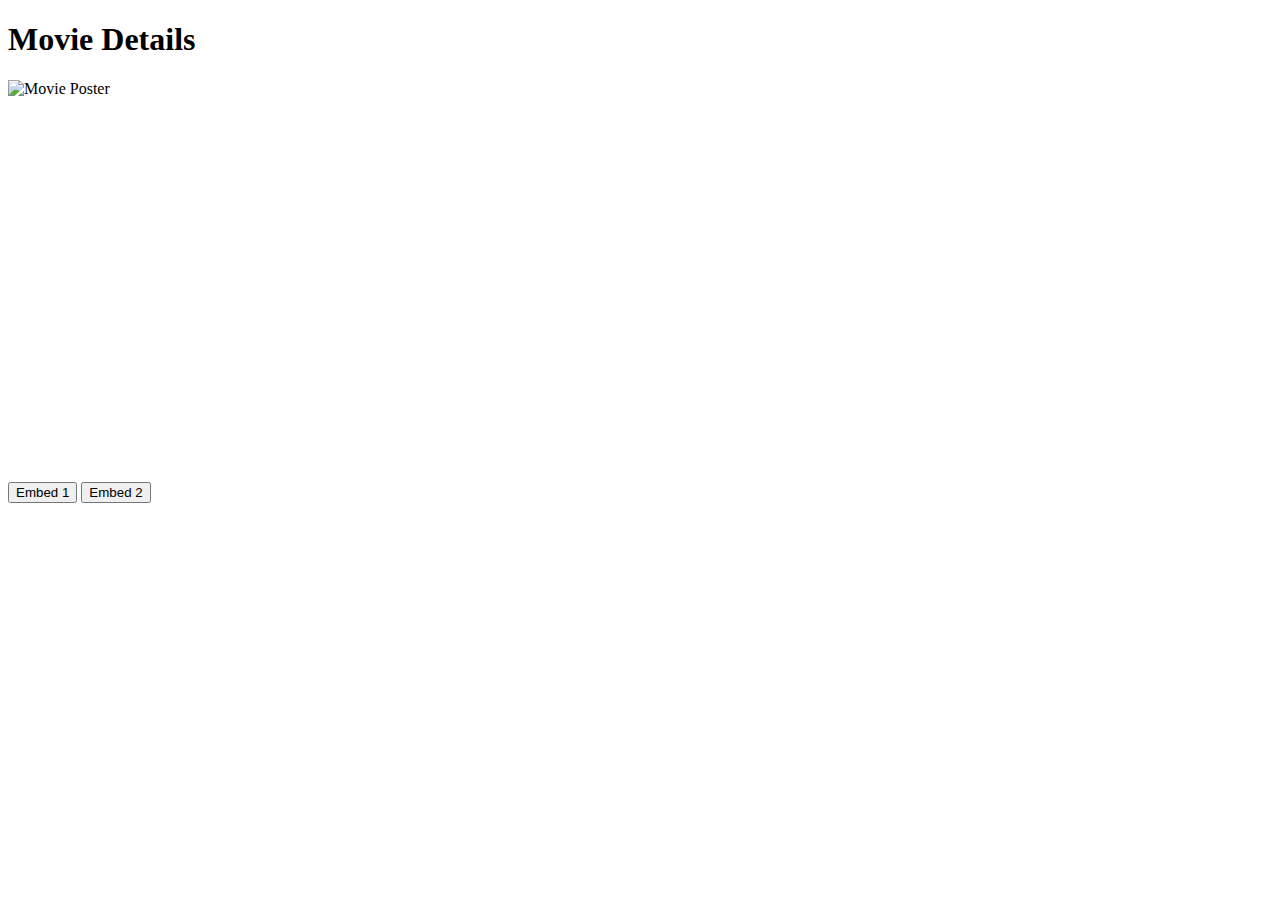
==== movie_details.html @ 88463e3c "first commit" ====
<!DOCTYPE html>
<html lang="en">
<head>
    <meta charset="UTF-8">
    <meta name="viewport" content="width=device-width, initial-scale=1.0">
    <title>Movie Details</title>
    <script src="md.js" type="text/javascript"></script>
</head>
<body>

    
    
    <h1>Movie Details</h1>
    <div id="movieDetails" class="container">
        <!-- Movie details will be populated here -->
        <img id="poster" src="" alt="Movie Poster">
        <h2 id="title"></h2>
        <p id="description"></p>
        <div id="videoPlayer">
            <iframe id="movieIframe" src="" width="640" height="360" frameborder="0" allowfullscreen></iframe>
        </div>

        <div id="buttons">
            <button onclick="switchEmbed('https://embed.smashystream.com/playere.php?tmdb=${getParameterByName(`id`)}')">Embed 1</button>

            <button onclick="switchEmbed(`https://multiembed.mov/directstream.php?video_id=' + getParameterByName('id') + '&tmdb=1'`)">Embed 2</button>

            <!-- Add more buttons for additional embeds -->
        </div>
    </div>

    
    
</body>
</html>
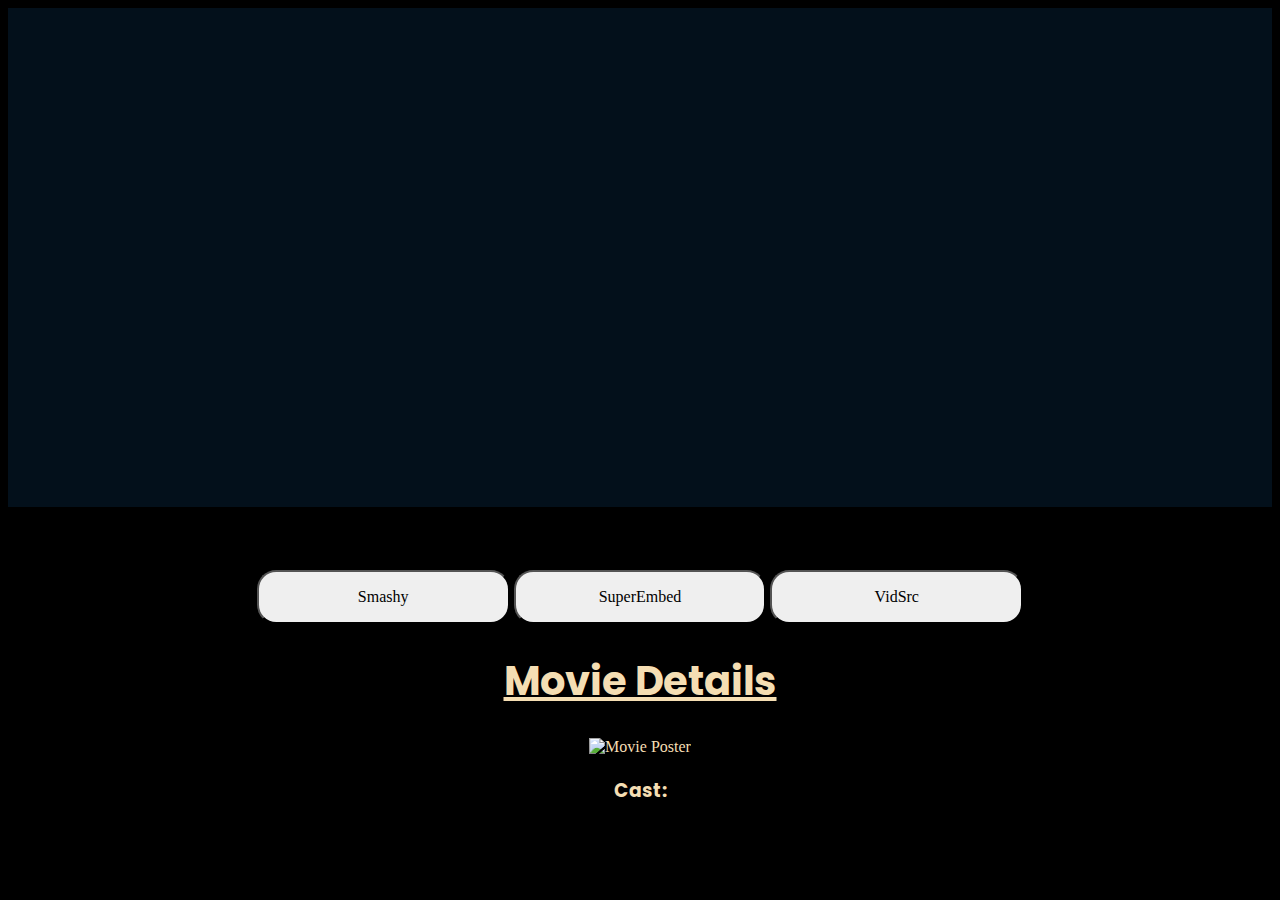
==== commit c12ab9a8: "added some stuff" ====
--- a/movie_details.html
+++ b/movie_details.html
@@ -4,30 +4,56 @@
     <meta charset="UTF-8">
     <meta name="viewport" content="width=device-width, initial-scale=1.0">
     <title>Movie Details</title>
+    <link rel="preconnect" href="https://fonts.googleapis.com">
+    <link rel="preconnect" href="https://fonts.gstatic.com" crossorigin>
+    <link href="https://fonts.googleapis.com/css2?family=Poppins:ital,wght@0,100;0,200;0,300;0,400;0,500;0,600;0,700;0,800;0,900;1,100;1,200;1,300;1,400;1,500;1,600;1,700;1,800;1,900&family=Press+Start+2P&family=Space+Mono:ital,wght@0,400;0,700;1,400;1,700&display=swap" rel="stylesheet">
+    <link href="https://fonts.googleapis.com/css2?family=Poppins:ital,wght@0,100;0,200;0,300;0,400;0,500;0,600;0,700;0,800;0,900;1,100;1,200;1,300;1,400;1,500;1,600;1,700;1,800;1,900&display=swap" rel="stylesheet">
+
+    <link href="mdstyle.css" rel="stylesheet">  
     <script src="md.js" type="text/javascript"></script>
 </head>
 <body>
 
+    <center>
+    <div id="videoPlayer" style="background-color: rgb(3, 16, 27);color: black; ">
+        <iframe id="movieIframe" src="" width="80%" height="500" style="margin-bottom: -5px;" frameborder="0" allowfullscreen></iframe>
+    </div>
+
+    <div id="buttons">
+        <button onclick="switchEmbed1('https://embed.smashystream.com/playere.php?tmdb=')">Smashy</button>
+
+        <button onclick="switchEmbed('https://multiembed.mov/directstream.php?video_id=' + getParameterByName('id') + '&tmdb=1')">SuperEmbed</button>
+
+        <button onclick="switchEmbed('https://vidsrc.xyz/embed/' + getParameterByName('id'))">VidSrc</button>
+        <!-- Add more buttons for additional embeds -->
+    </div>
+
+</center>
+
     
-    
-    <h1>Movie Details</h1>
+    <center>
+    <h1 >Movie Details</h1>
     <div id="movieDetails" class="container">
         <!-- Movie details will be populated here -->
         <img id="poster" src="" alt="Movie Poster">
         <h2 id="title"></h2>
+
+        <div id="desc">
         <p id="description"></p>
-        <div id="videoPlayer">
-            <iframe id="movieIframe" src="" width="640" height="360" frameborder="0" allowfullscreen></iframe>
-        </div>
+    </div>
 
-        <div id="buttons">
-            <button onclick="switchEmbed('https://embed.smashystream.com/playere.php?tmdb=${getParameterByName(`id`)}')">Embed 1</button>
+    <div id="cast">
+        <h3>Cast:</h3>
+        <div id="castList"></div>
+    </div>
 
-            <button onclick="switchEmbed(`https://multiembed.mov/directstream.php?video_id=' + getParameterByName('id') + '&tmdb=1'`)">Embed 2</button>
+</div>
+        
+  
 
-            <!-- Add more buttons for additional embeds -->
-        </div>
-    </div>
+
+
+</center>
 
     
     
--- a/mdstyle.css
+++ b/mdstyle.css
@@ -0,0 +1,55 @@
+body 
+{
+    background-color: black;
+    color: wheat;
+}
+
+#buttons
+{
+    margin-top: 5%;
+}
+
+button 
+{
+    border-radius: 1.2rem;
+    width: 20%;
+    padding: 1rem;
+    font-family: fantasy;
+    font-size: medium;
+
+}
+
+h1 
+{
+    font-family: Poppins;
+    font-size: 40px;
+    text-decoration: underline;
+}
+
+
+h2 {
+    font-family: Poppins;
+}
+
+h3 
+{
+    font-family: Poppins;
+}
+
+p {
+    font-family: Poppins;
+}
+
+#desc
+{
+    padding-left: 20%;
+    padding-right: 20%;
+}
+
+#castList{
+    display: flex;
+    flex-direction: row;
+    padding: 2%;
+    width: fit-content;
+    overflow: hidden;
+}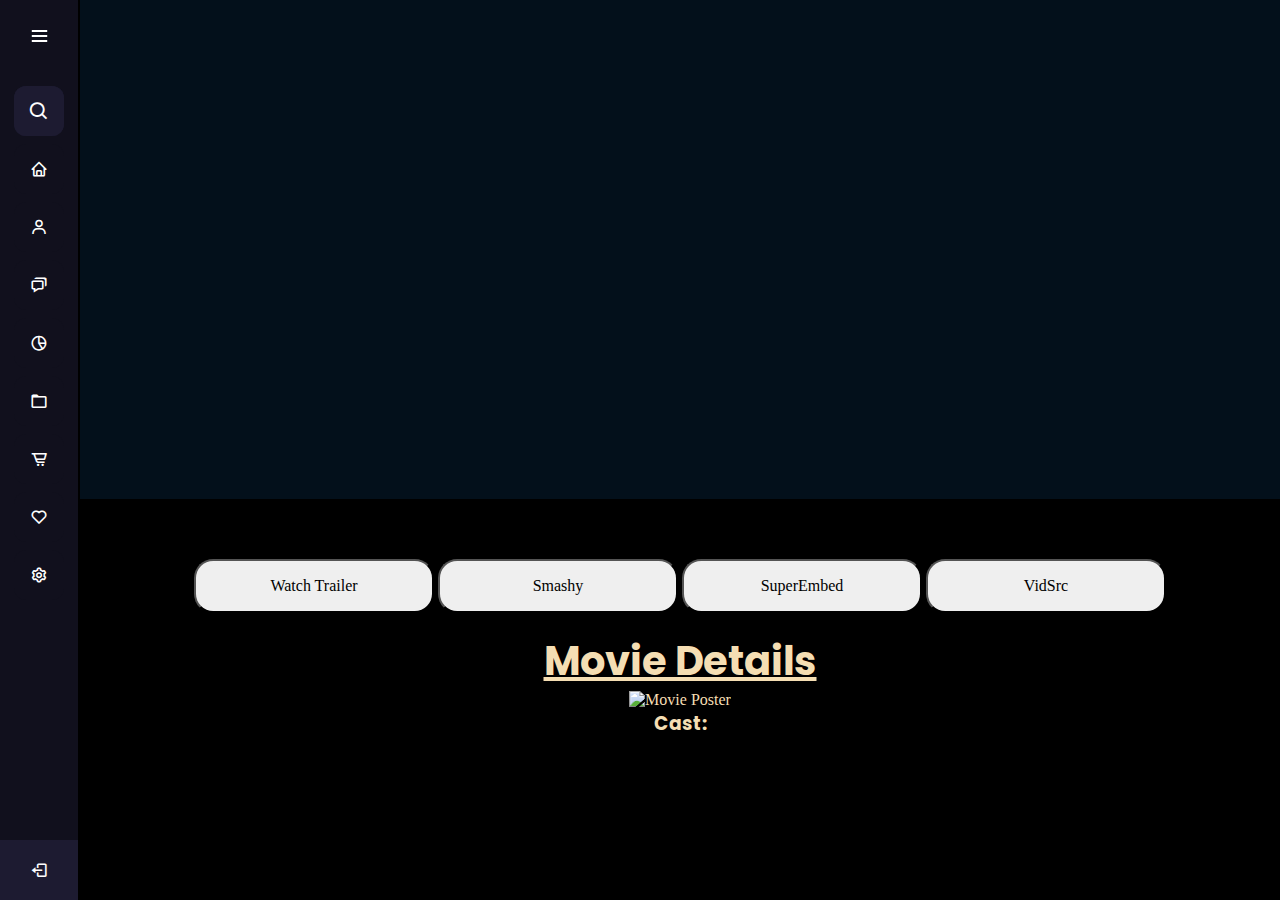
==== commit 1a2235c6: "fixed hero section" ====
--- a/movie_details.html
+++ b/movie_details.html
@@ -8,29 +8,126 @@
     <link rel="preconnect" href="https://fonts.gstatic.com" crossorigin>
     <link href="https://fonts.googleapis.com/css2?family=Poppins:ital,wght@0,100;0,200;0,300;0,400;0,500;0,600;0,700;0,800;0,900;1,100;1,200;1,300;1,400;1,500;1,600;1,700;1,800;1,900&family=Press+Start+2P&family=Space+Mono:ital,wght@0,400;0,700;1,400;1,700&display=swap" rel="stylesheet">
     <link href="https://fonts.googleapis.com/css2?family=Poppins:ital,wght@0,100;0,200;0,300;0,400;0,500;0,600;0,700;0,800;0,900;1,100;1,200;1,300;1,400;1,500;1,600;1,700;1,800;1,900&display=swap" rel="stylesheet">
+    <link href='https://unpkg.com/boxicons@2.0.7/css/boxicons.min.css' rel='stylesheet'>
 
     <link href="mdstyle.css" rel="stylesheet">  
-    <script src="md.js" type="text/javascript"></script>
+    
+    <style>
+
+
+    </style>
 </head>
+
+
+
 <body>
 
+    
+  <div  class="sidebar">
+    <div class="logo-details">
+      <i class='bx bxl-c-plus-plus icon'></i>
+        <div class="logo_name">BingeFlix</div>
+        <i class='bx bx-menu' id="btn" ></i>
+    </div>
+    <ul class="nav-list">
+      <li>
+          <i class='bx bx-search' ></i>
+         <input type="text" placeholder="Search...">
+         <span class="tooltip">Search</span>
+      </li>
+      <li>
+        <a href="index.html">
+          <i class='bx bx-home'></i>
+          <span class="links_name">Home</span>
+        </a>
+         <span class="tooltip">Home</span>
+      </li>
+      <li>
+       <a href="#">
+         <i class='bx bx-user' ></i>
+         <span class="links_name">User</span>
+       </a>
+       <span class="tooltip">User</span>
+     </li>
+     <li>
+       <a href="#">
+         <i class='bx bx-chat' ></i>
+         <span class="links_name">Messages</span>
+       </a>
+       <span class="tooltip">Messages</span>
+     </li>
+     <li>
+       <a href="#">
+         <i class='bx bx-pie-chart-alt-2' ></i>
+         <span class="links_name">Analytics</span>
+       </a>
+       <span class="tooltip">Analytics</span>
+     </li>
+     <li>
+       <a href="#">
+         <i class='bx bx-folder' ></i>
+         <span class="links_name">File Manager</span>
+       </a>
+       <span class="tooltip">Files</span>
+     </li>
+     <li>
+       <a href="#">
+         <i class='bx bx-cart-alt' ></i>
+         <span class="links_name">Order</span>
+       </a>
+       <span class="tooltip">Order</span>
+     </li>
+     <li>
+       <a href="#">
+         <i class='bx bx-heart' ></i>
+         <span class="links_name">Saved</span>
+       </a>
+       <span class="tooltip">Saved</span>
+     </li>
+     <li>
+       <a href="#">
+         <i class='bx bx-cog' ></i>
+         <span class="links_name">Setting</span>
+       </a>
+       <span class="tooltip">Setting</span>
+     </li>
+     <li class="profile">
+         <div class="profile-details">
+           <img src="assets/virat.png" alt="profileImg">
+           <div class="name_job">
+             <div class="name">Abhilash </div>
+             <div class="job">Web designer</div>
+           </div>
+         </div>
+         <i class='bx bx-log-out' id="log_out" ></i>
+     </li>
+    </ul>
+  </div>
+
+<main>
     <center>
     <div id="videoPlayer" style="background-color: rgb(3, 16, 27);color: black; ">
         <iframe id="movieIframe" src="" width="80%" height="500" style="margin-bottom: -5px;" frameborder="0" allowfullscreen></iframe>
     </div>
 
     <div id="buttons">
+        <button id="Trailerbtn">Watch Trailer</button>
+
         <button onclick="switchEmbed1('https://embed.smashystream.com/playere.php?tmdb=')">Smashy</button>
 
         <button onclick="switchEmbed('https://multiembed.mov/directstream.php?video_id=' + getParameterByName('id') + '&tmdb=1')">SuperEmbed</button>
 
         <button onclick="switchEmbed('https://vidsrc.xyz/embed/' + getParameterByName('id'))">VidSrc</button>
+        
+        
         <!-- Add more buttons for additional embeds -->
-    </div>
-
+    
 </center>
 
-    
+&nbsp;
+
+   
+
     <center>
     <h1 >Movie Details</h1>
     <div id="movieDetails" class="container">
@@ -48,14 +145,13 @@
     </div>
 
 </div>
-        
-  
+</center>
+</main>
 
 
 
-</center>
+    
+<script src="md.js" type="text/javascript"></script>
 
-    
-    
 </body>
 </html>
--- a/mdstyle.css
+++ b/mdstyle.css
@@ -1,7 +1,24 @@
+
+* {
+    margin: 0;
+    padding: 0;
+    box-sizing: border-box;
+    cursor: url('assets/cursor.png'), auto;
+    
+  }
+
 body 
 {
     background-color: black;
     color: wheat;
+    
+}
+
+main 
+{
+    position: relative;
+    z-index: -99;
+    margin-left: 80px;
 }
 
 #buttons
@@ -52,4 +69,252 @@
     padding: 2%;
     width: fit-content;
     overflow: hidden;
+}
+
+        /* CSS for sidebar div*/
+
+.sidebar{
+  position: fixed;
+  left: 0;
+  top: 0;
+  height: 100%;
+  width: 78px;
+  background: #11101D;
+  padding: 6px 14px;
+  z-index: 999;
+  transition: all 0.5s ease;
+ 
+}
+.sidebar.open{
+  width: 250px;
+}
+.sidebar .logo-details{
+  height: 60px;
+  display: flex;
+  align-items: center;
+  position: relative;
+}
+.sidebar .logo-details .icon{
+  opacity: 0;
+  transition: all 0.5s ease;
+}
+.sidebar .logo-details .logo_name{
+  color: #fff;
+  font-size: 20px;
+  font-weight: 600;
+  opacity: 0;
+  transition: all 0.5s ease;
+}
+.sidebar.open .logo-details .icon,
+.sidebar.open .logo-details .logo_name{
+  opacity: 1;
+}
+.sidebar .logo-details #btn{
+  position: absolute;
+  top: 50%;
+  right: 0;
+  transform: translateY(-50%);
+  font-size: 22px;
+  transition: all 0.4s ease;
+  font-size: 23px;
+  text-align: center;
+  cursor: pointer;
+  transition: all 0.5s ease;
+}
+.sidebar.open .logo-details #btn{
+  text-align: right;
+}
+.sidebar i{
+  color: #fff;
+  height: 60px;
+  min-width: 50px;
+  font-size: 28px;
+  text-align: center;
+  line-height: 60px;
+}
+.sidebar .nav-list{
+  margin-top: 20px;
+  height: 100%;
+}
+.sidebar li{
+  position: relative;
+  margin: 8px 0;
+  list-style: none;
+}
+.sidebar li .tooltip{
+  position: absolute;
+  top: -20px;
+  left: calc(100% + 15px);
+  z-index: 3;
+  background: #fff;
+  box-shadow: 0 5px 10px rgba(0, 0, 0, 0.3);
+  padding: 6px 12px;
+  border-radius: 4px;
+  font-size: 15px;
+  font-weight: 400;
+  opacity: 0;
+  white-space: nowrap;
+  pointer-events: none;
+  transition: 0s;
+}
+.sidebar li:hover .tooltip{
+  opacity: 1;
+  pointer-events: auto;
+  transition: all 0.4s ease;
+  top: 50%;
+  transform: translateY(-50%);
+}
+.sidebar.open li .tooltip{
+  display: none;
+}
+.sidebar input{
+  font-size: 15px;
+  color: #FFF;
+  font-weight: 400;
+  outline: none;
+  height: 50px;
+  width: 100%;
+  width: 50px;
+  border: none;
+  border-radius: 12px;
+  transition: all 0.5s ease;
+  background: #1d1b31;
+}
+.sidebar.open input{
+  padding: 0 20px 0 50px;
+  width: 100%;
+}
+.sidebar .bx-search{
+  position: absolute;
+  top: 50%;
+  left: 0;
+  transform: translateY(-50%);
+  font-size: 22px;
+  background: #1d1b31;
+  color: #FFF;
+}
+.sidebar.open .bx-search:hover{
+  background: #1d1b31;
+  color: #FFF;
+}
+.sidebar .bx-search:hover{
+  background: #FFF;
+  color: #11101d;
+}
+.sidebar li a{
+  display: flex;
+  height: 100%;
+  width: 100%;
+  border-radius: 12px;
+  align-items: center;
+  text-decoration: none;
+  transition: all 0.4s ease;
+  background: #11101D;
+}
+.sidebar li a:hover{
+  background: #FFF;
+}
+.sidebar li a .links_name{
+  color: #fff;
+  font-size: 15px;
+  font-weight: 400;
+  white-space: nowrap;
+  opacity: 0;
+  pointer-events: none;
+  transition: 0.4s;
+}
+.sidebar.open li a .links_name{
+  opacity: 1;
+  pointer-events: auto;
+}
+.sidebar li a:hover .links_name,
+.sidebar li a:hover i{
+  transition: all 0.5s ease;
+  color: #11101D;
+}
+.sidebar li i{
+  height: 50px;
+  line-height: 50px;
+  font-size: 18px;
+  border-radius: 12px;
+}
+.sidebar li.profile{
+  position: fixed;
+  height: 60px;
+  width: 78px;
+  left: 0;
+  bottom: -8px;
+  padding: 10px 14px;
+  background: #1d1b31;
+  transition: all 0.5s ease;
+  overflow: hidden;
+}
+.sidebar.open li.profile{
+  width: 250px;
+}
+.sidebar li .profile-details{
+  display: flex;
+  align-items: center;
+  flex-wrap: nowrap;
+}
+.sidebar li img{
+  height: 45px;
+  width: 45px;
+  object-fit: cover;
+  border-radius: 6px;
+  margin-right: 10px;
+}
+.sidebar li.profile .name,
+.sidebar li.profile .job{
+  font-size: 15px;
+  font-weight: 400;
+  color: #fff;
+  white-space: nowrap;
+}
+.sidebar li.profile .job{
+  font-size: 12px;
+}
+.sidebar .profile #log_out{
+  position: absolute;
+  top: 50%;
+  right: 0;
+  transform: translateY(-50%);
+  background: #1d1b31;
+  width: 100%;
+  height: 60px;
+  line-height: 60px;
+  border-radius: 0px;
+  transition: all 0.5s ease;
+}
+.sidebar.open .profile #log_out{
+  width: 50px;
+  background: none;
+}
+.home-section{
+  position: relative;
+  background: #E4E9F7;
+  min-height: 100vh;
+  top: 0;
+  left: 78px;
+  width: calc(100% - 78px);
+  transition: all 0.5s ease;
+  
+}
+.sidebar.open ~ .home-section{
+  left: 250px;
+  width: calc(100% - 250px);
+}
+
+
+.home-section .text{
+  display: inline-block;
+  color: #11101d;
+  font-size: 25px;
+  font-weight: 500;
+  margin: 18px
+}
+@media (max-width: 420px) {
+  .sidebar li .tooltip{
+    display: none;
+  }
 }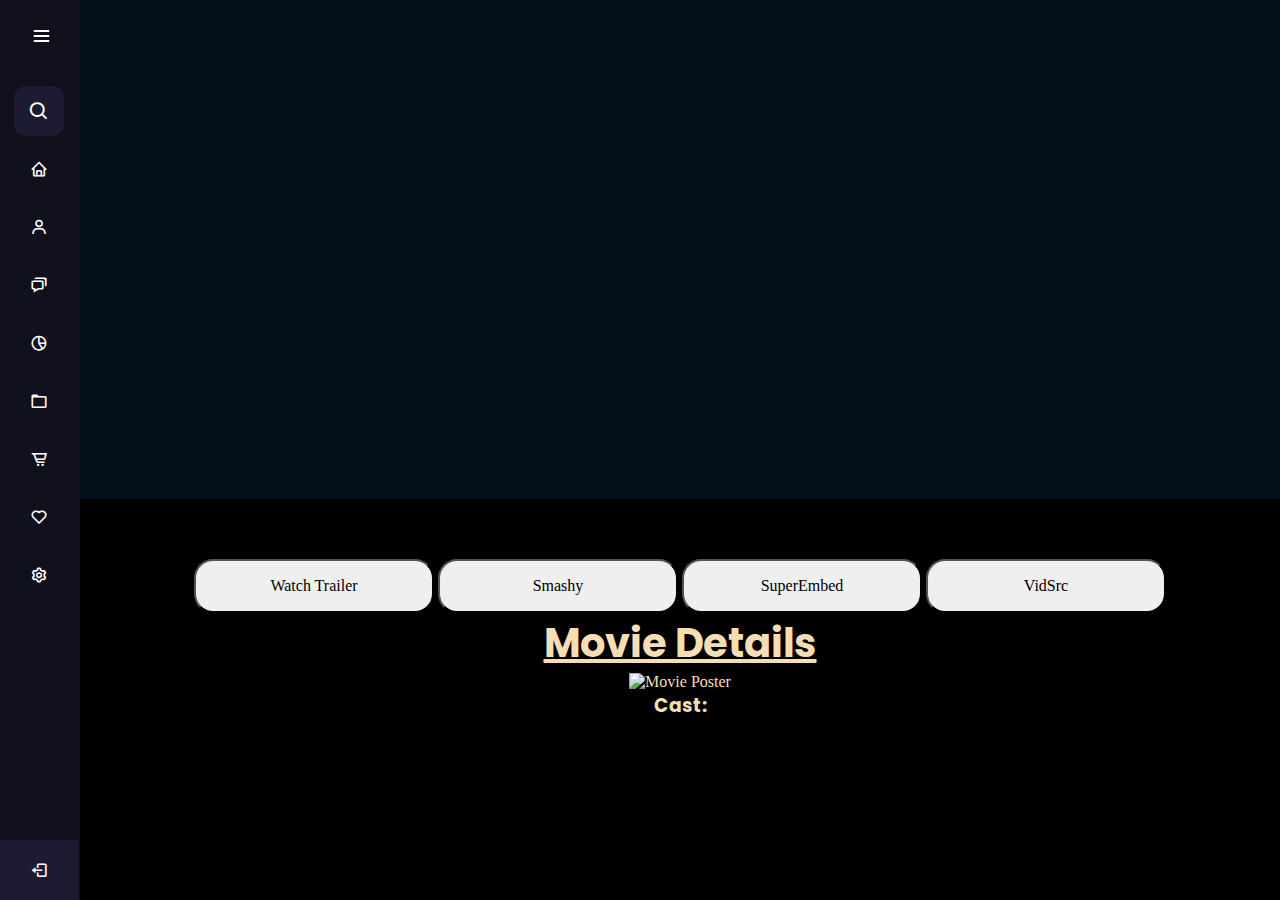
==== commit 70de9892: "Made quality changes" ====
--- a/movie_details.html
+++ b/movie_details.html
@@ -22,7 +22,6 @@
 
 <body>
 
-    
   <div  class="sidebar">
     <div class="logo-details">
       <i class='bx bxl-c-plus-plus icon'></i>
@@ -104,11 +103,13 @@
     </ul>
   </div>
 
-<main>
-    <center>
-    <div id="videoPlayer" style="background-color: rgb(3, 16, 27);color: black; ">
+  <main>
+    <center >
+    <div id="videoPlayer" style="background-color: rgb(3, 16, 27);color: black;  ">
+      <center>
         <iframe id="movieIframe" src="" width="80%" height="500" style="margin-bottom: -5px;" frameborder="0" allowfullscreen></iframe>
-    </div>
+      </center>
+      </div>
 
     <div id="buttons">
         <button id="Trailerbtn">Watch Trailer</button>
@@ -122,33 +123,30 @@
         
         <!-- Add more buttons for additional embeds -->
     
-</center>
 
-&nbsp;
-
-   
-
-    <center>
-    <h1 >Movie Details</h1>
     <div id="movieDetails" class="container">
         <!-- Movie details will be populated here -->
-        <img id="poster" src="" alt="Movie Poster">
+        <h1 >Movie Details</h1>
+        <img id="poster" src="" alt="Movie Poster" style="width: 60vw;">
+      
         <h2 id="title"></h2>
 
         <div id="desc">
         <p id="description"></p>
     </div>
 
-    <div id="cast">
+    
         <h3>Cast:</h3>
-        <div id="castList"></div>
-    </div>
-
+       
+        <div id="castList" ></div>
+     
+      
+     
+    
 </div>
 </center>
+
 </main>
-
-
 
     
 <script src="md.js" type="text/javascript"></script>
--- a/mdstyle.css
+++ b/mdstyle.css
@@ -1,320 +1,332 @@
 
 * {
-    margin: 0;
-    padding: 0;
-    box-sizing: border-box;
-    cursor: url('assets/cursor.png'), auto;
-    
-  }
+  margin: 0;
+  padding: 0;
+  box-sizing: border-box;    
+}
 
 body 
 {
-    background-color: black;
-    color: wheat;
-    
+  width: 100%;
+  background-color: black;
+  color: wheat;
+  /* margin-left: 80px; */
 }
 
 main 
 {
-    position: relative;
-    z-index: -99;
-    margin-left: 80px;
+  width: 100%;
+  position: relative;
+  padding-left: 80px;
 }
 
 #buttons
 {
-    margin-top: 5%;
+  margin-top: 5%;
 }
 
 button 
 {
-    border-radius: 1.2rem;
-    width: 20%;
-    padding: 1rem;
-    font-family: fantasy;
-    font-size: medium;
-
+  border-radius: 1.2rem;
+  width: 20%;
+  padding: 1rem;
+  font-family: fantasy;
+  font-size: medium;
 }
 
 h1 
 {
-    font-family: Poppins;
-    font-size: 40px;
-    text-decoration: underline;
+  font-family: Poppins;
+  font-size: 40px;
+  text-decoration: underline;
 }
 
 
 h2 {
-    font-family: Poppins;
+  font-family: Poppins;
 }
 
 h3 
 {
-    font-family: Poppins;
+  font-family: Poppins;
 }
 
 p {
-    font-family: Poppins;
+  font-family: Poppins;
 }
 
 #desc
 {
-    padding-left: 20%;
-    padding-right: 20%;
+  padding-left: 20%;
+  padding-right: 20%;
+}
+
+#movieDetails {
+width: 100%
 }
 
 #castList{
-    display: flex;
-    flex-direction: row;
-    padding: 2%;
-    width: fit-content;
-    overflow: hidden;
-}
-
-        /* CSS for sidebar div*/
+  display: flex;
+  flex-direction: row;
+  padding: 2%;
+  width: fit-content;
+  overflow-x: hidden;
+ }
+
+  
+
+#castList img {
+  max-width: 100%; /* Ensure images don't exceed the width of their container */
+  height: auto; /* Maintain aspect ratio */
+  width: 10vw;
+  margin: 5px; /* Add some spacing between images */
+}
+
+
+ /* CSS for sidebar div*/
 
 .sidebar{
-  position: fixed;
-  left: 0;
-  top: 0;
-  height: 100%;
-  width: 78px;
-  background: #11101D;
-  padding: 6px 14px;
-  z-index: 999;
-  transition: all 0.5s ease;
- 
+position: fixed;
+left: 0;
+top: 0;
+height: 100%;
+width: 80px;
+background: #11101D;
+padding: 6px 14px;
+z-index: 999;
+transition: all 0.5s ease;
+
 }
 .sidebar.open{
-  width: 250px;
+width: 250px;
 }
 .sidebar .logo-details{
-  height: 60px;
-  display: flex;
-  align-items: center;
-  position: relative;
+height: 60px;
+display: flex;
+align-items: center;
+position: relative;
 }
 .sidebar .logo-details .icon{
-  opacity: 0;
-  transition: all 0.5s ease;
+opacity: 0;
+transition: all 0.5s ease;
 }
 .sidebar .logo-details .logo_name{
-  color: #fff;
-  font-size: 20px;
-  font-weight: 600;
-  opacity: 0;
-  transition: all 0.5s ease;
+color: #fff;
+font-size: 20px;
+font-weight: 600;
+opacity: 0;
+transition: all 0.5s ease;
 }
 .sidebar.open .logo-details .icon,
 .sidebar.open .logo-details .logo_name{
-  opacity: 1;
+opacity: 1;
 }
 .sidebar .logo-details #btn{
-  position: absolute;
-  top: 50%;
-  right: 0;
-  transform: translateY(-50%);
-  font-size: 22px;
-  transition: all 0.4s ease;
-  font-size: 23px;
-  text-align: center;
-  cursor: pointer;
-  transition: all 0.5s ease;
+position: absolute;
+top: 50%;
+right: 0;
+transform: translateY(-50%);
+font-size: 22px;
+transition: all 0.4s ease;
+font-size: 23px;
+text-align: center;
+cursor: pointer;
+transition: all 0.5s ease;
 }
 .sidebar.open .logo-details #btn{
-  text-align: right;
+text-align: right;
 }
 .sidebar i{
-  color: #fff;
-  height: 60px;
-  min-width: 50px;
-  font-size: 28px;
-  text-align: center;
-  line-height: 60px;
+color: #fff;
+height: 60px;
+min-width: 50px;
+font-size: 28px;
+text-align: center;
+line-height: 60px;
 }
 .sidebar .nav-list{
-  margin-top: 20px;
-  height: 100%;
+margin-top: 20px;
+height: 100%;
 }
 .sidebar li{
-  position: relative;
-  margin: 8px 0;
-  list-style: none;
+position: relative;
+margin: 8px 0;
+list-style: none;
 }
 .sidebar li .tooltip{
-  position: absolute;
-  top: -20px;
-  left: calc(100% + 15px);
-  z-index: 3;
-  background: #fff;
-  box-shadow: 0 5px 10px rgba(0, 0, 0, 0.3);
-  padding: 6px 12px;
-  border-radius: 4px;
-  font-size: 15px;
-  font-weight: 400;
-  opacity: 0;
-  white-space: nowrap;
-  pointer-events: none;
-  transition: 0s;
+position: absolute;
+top: -20px;
+left: calc(100% + 15px);
+z-index: 3;
+background: #fff;
+box-shadow: 0 5px 10px rgba(0, 0, 0, 0.3);
+padding: 6px 12px;
+border-radius: 4px;
+font-size: 15px;
+font-weight: 400;
+opacity: 0;
+white-space: nowrap;
+pointer-events: none;
+transition: 0s;
 }
 .sidebar li:hover .tooltip{
-  opacity: 1;
-  pointer-events: auto;
-  transition: all 0.4s ease;
-  top: 50%;
-  transform: translateY(-50%);
+opacity: 1;
+pointer-events: auto;
+transition: all 0.4s ease;
+top: 50%;
+transform: translateY(-50%);
 }
 .sidebar.open li .tooltip{
-  display: none;
+display: none;
 }
 .sidebar input{
-  font-size: 15px;
-  color: #FFF;
-  font-weight: 400;
-  outline: none;
-  height: 50px;
-  width: 100%;
-  width: 50px;
-  border: none;
-  border-radius: 12px;
-  transition: all 0.5s ease;
-  background: #1d1b31;
+font-size: 15px;
+color: #FFF;
+font-weight: 400;
+outline: none;
+height: 50px;
+width: 100%;
+width: 50px;
+border: none;
+border-radius: 12px;
+transition: all 0.5s ease;
+background: #1d1b31;
 }
 .sidebar.open input{
-  padding: 0 20px 0 50px;
-  width: 100%;
+padding: 0 20px 0 50px;
+width: 100%;
 }
 .sidebar .bx-search{
-  position: absolute;
-  top: 50%;
-  left: 0;
-  transform: translateY(-50%);
-  font-size: 22px;
-  background: #1d1b31;
-  color: #FFF;
+position: absolute;
+top: 50%;
+left: 0;
+transform: translateY(-50%);
+font-size: 22px;
+background: #1d1b31;
+color: #FFF;
 }
 .sidebar.open .bx-search:hover{
-  background: #1d1b31;
-  color: #FFF;
+background: #1d1b31;
+color: #FFF;
 }
 .sidebar .bx-search:hover{
-  background: #FFF;
-  color: #11101d;
+background: #FFF;
+color: #11101d;
 }
 .sidebar li a{
-  display: flex;
-  height: 100%;
-  width: 100%;
-  border-radius: 12px;
-  align-items: center;
-  text-decoration: none;
-  transition: all 0.4s ease;
-  background: #11101D;
+display: flex;
+height: 100%;
+width: 100%;
+border-radius: 12px;
+align-items: center;
+text-decoration: none;
+transition: all 0.4s ease;
+background: #11101D;
 }
 .sidebar li a:hover{
-  background: #FFF;
+background: #FFF;
 }
 .sidebar li a .links_name{
-  color: #fff;
-  font-size: 15px;
-  font-weight: 400;
-  white-space: nowrap;
-  opacity: 0;
-  pointer-events: none;
-  transition: 0.4s;
+color: #fff;
+font-size: 15px;
+font-weight: 400;
+white-space: nowrap;
+opacity: 0;
+pointer-events: none;
+transition: 0.4s;
 }
 .sidebar.open li a .links_name{
-  opacity: 1;
-  pointer-events: auto;
+opacity: 1;
+pointer-events: auto;
 }
 .sidebar li a:hover .links_name,
 .sidebar li a:hover i{
-  transition: all 0.5s ease;
-  color: #11101D;
+transition: all 0.5s ease;
+color: #11101D;
 }
 .sidebar li i{
-  height: 50px;
-  line-height: 50px;
-  font-size: 18px;
-  border-radius: 12px;
+height: 50px;
+line-height: 50px;
+font-size: 18px;
+border-radius: 12px;
 }
 .sidebar li.profile{
-  position: fixed;
-  height: 60px;
-  width: 78px;
-  left: 0;
-  bottom: -8px;
-  padding: 10px 14px;
-  background: #1d1b31;
-  transition: all 0.5s ease;
-  overflow: hidden;
+position: fixed;
+height: 60px;
+width: 78px;
+left: 0;
+bottom: -8px;
+padding: 10px 14px;
+background: #1d1b31;
+transition: all 0.5s ease;
+overflow: hidden;
 }
 .sidebar.open li.profile{
-  width: 250px;
+width: 250px;
 }
 .sidebar li .profile-details{
-  display: flex;
-  align-items: center;
-  flex-wrap: nowrap;
+display: flex;
+align-items: center;
+flex-wrap: nowrap;
 }
 .sidebar li img{
-  height: 45px;
-  width: 45px;
-  object-fit: cover;
-  border-radius: 6px;
-  margin-right: 10px;
+height: 45px;
+width: 45px;
+object-fit: cover;
+border-radius: 6px;
+margin-right: 10px;
 }
 .sidebar li.profile .name,
 .sidebar li.profile .job{
-  font-size: 15px;
-  font-weight: 400;
-  color: #fff;
-  white-space: nowrap;
+font-size: 15px;
+font-weight: 400;
+color: #fff;
+white-space: nowrap;
 }
 .sidebar li.profile .job{
-  font-size: 12px;
+font-size: 12px;
 }
 .sidebar .profile #log_out{
-  position: absolute;
-  top: 50%;
-  right: 0;
-  transform: translateY(-50%);
-  background: #1d1b31;
-  width: 100%;
-  height: 60px;
-  line-height: 60px;
-  border-radius: 0px;
-  transition: all 0.5s ease;
+position: absolute;
+top: 50%;
+right: 0;
+transform: translateY(-50%);
+background: #1d1b31;
+width: 100%;
+height: 60px;
+line-height: 60px;
+border-radius: 0px;
+transition: all 0.5s ease;
 }
 .sidebar.open .profile #log_out{
-  width: 50px;
-  background: none;
+width: 50px;
+background: none;
 }
 .home-section{
-  position: relative;
-  background: #E4E9F7;
-  min-height: 100vh;
-  top: 0;
-  left: 78px;
-  width: calc(100% - 78px);
-  transition: all 0.5s ease;
-  
+position: relative;
+background: #E4E9F7;
+min-height: 100vh;
+top: 0;
+left: 78px;
+width: calc(100% - 78px);
+transition: all 0.5s ease;
+
 }
 .sidebar.open ~ .home-section{
-  left: 250px;
-  width: calc(100% - 250px);
+left: 250px;
+width: calc(100% - 250px);
 }
 
 
 .home-section .text{
-  display: inline-block;
-  color: #11101d;
-  font-size: 25px;
-  font-weight: 500;
-  margin: 18px
+display: inline-block;
+color: #11101d;
+font-size: 25px;
+font-weight: 500;
+margin: 18px
 }
 @media (max-width: 420px) {
-  .sidebar li .tooltip{
-    display: none;
-  }
+.sidebar li .tooltip{
+  display: none;
+}
 }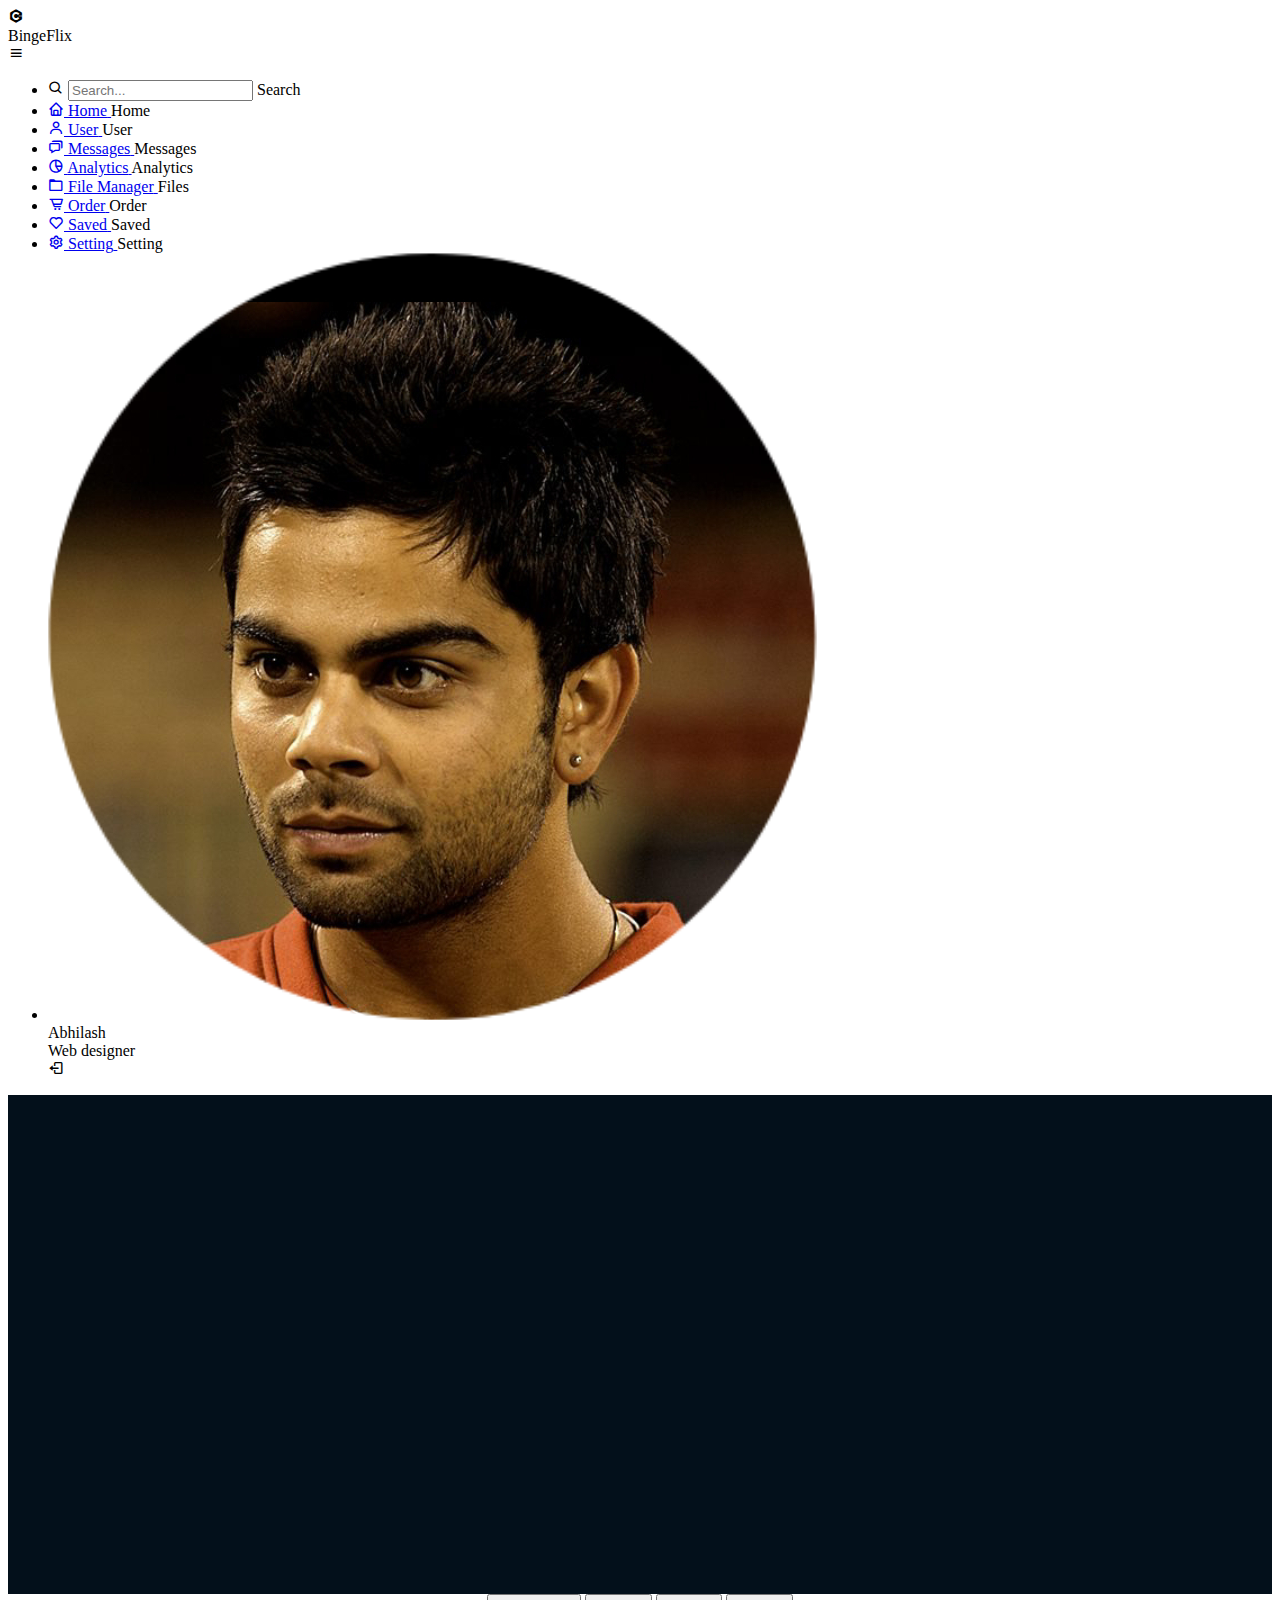
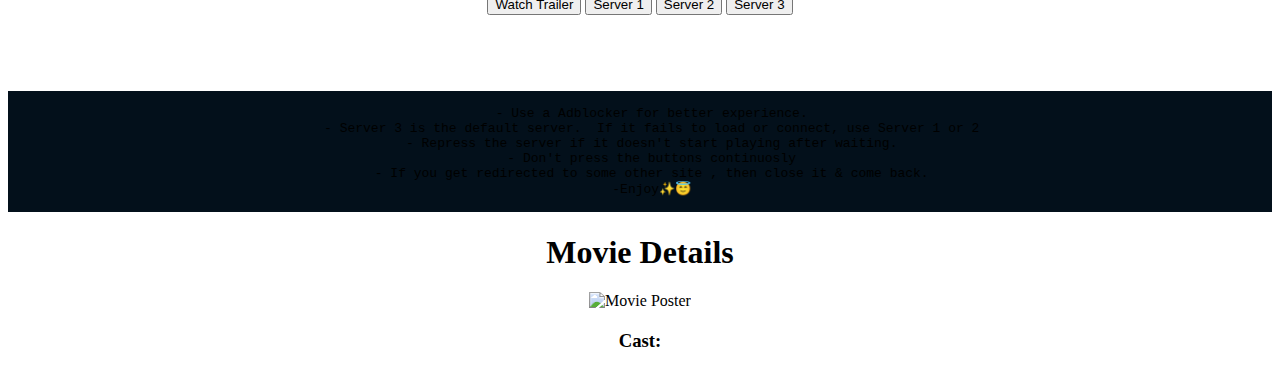
==== commit 6fa56e1c: "feat:added favicon & minor changes" ====
--- a/movie_details.html
+++ b/movie_details.html
@@ -9,13 +9,7 @@
     <link href="https://fonts.googleapis.com/css2?family=Poppins:ital,wght@0,100;0,200;0,300;0,400;0,500;0,600;0,700;0,800;0,900;1,100;1,200;1,300;1,400;1,500;1,600;1,700;1,800;1,900&family=Press+Start+2P&family=Space+Mono:ital,wght@0,400;0,700;1,400;1,700&display=swap" rel="stylesheet">
     <link href="https://fonts.googleapis.com/css2?family=Poppins:ital,wght@0,100;0,200;0,300;0,400;0,500;0,600;0,700;0,800;0,900;1,100;1,200;1,300;1,400;1,500;1,600;1,700;1,800;1,900&display=swap" rel="stylesheet">
     <link href='https://unpkg.com/boxicons@2.0.7/css/boxicons.min.css' rel='stylesheet'>
-
-    <link href="mdstyle.css" rel="stylesheet">  
-    
-    <style>
-
-
-    </style>
+    <link href="movie_details.css" rel="stylesheet">  
 </head>
 
 
@@ -31,7 +25,7 @@
     <ul class="nav-list">
       <li>
           <i class='bx bx-search' ></i>
-         <input type="text" placeholder="Search...">
+         <input id="searchInput" type="text" placeholder="Search..." onkeydown="if (event.keyCode === 13) searchMovies()">
          <span class="tooltip">Search</span>
       </li>
       <li>
@@ -104,7 +98,7 @@
   </div>
 
   <main>
-    <center >
+    <center>
     <div id="videoPlayer" style="background-color: rgb(3, 16, 27);color: black;  ">
       <center>
         <iframe id="movieIframe" src="" width="80%" height="500" style="margin-bottom: -5px;" frameborder="0" allowfullscreen></iframe>
@@ -114,15 +108,27 @@
     <div id="buttons">
         <button id="Trailerbtn">Watch Trailer</button>
 
-        <button onclick="switchEmbed1('https://embed.smashystream.com/playere.php?tmdb=')">Smashy</button>
+        <button onclick="switchEmbed1('https://embed.smashystream.com/playere.php?tmdb=')">Server 1</button>
 
-        <button onclick="switchEmbed('https://multiembed.mov/directstream.php?video_id=' + getParameterByName('id') + '&tmdb=1')">SuperEmbed</button>
+        <button onclick="switchEmbed('https://multiembed.mov/directstream.php?video_id=' + getParameterByName('id') + '&tmdb=1')">Server 2</button>
 
-        <button onclick="switchEmbed('https://vidsrc.xyz/embed/' + getParameterByName('id'))">VidSrc</button>
+        <button onclick="switchEmbed('https://vidsrc.xyz/embed/' + getParameterByName('id'))">Server 3</button>
         
         
         <!-- Add more buttons for additional embeds -->
-    
+    </div>
+
+
+    <div class="markdown-div" style="padding-top: 5%;">
+      <pre style="background-color: rgb(3, 16, 27);"><code>
+   - Use a Adblocker for better experience.
+   - Server 3 is the default server.  If it fails to load or connect, use Server 1 or 2
+   - Repress the server if it doesn't start playing after waiting.
+   - Don't press the buttons continuosly
+   - If you get redirected to some other site , then close it & come back.
+   -Enjoy✨😇
+  </code></pre>
+  </div>
 
     <div id="movieDetails" class="container">
         <!-- Movie details will be populated here -->
@@ -130,26 +136,19 @@
         <img id="poster" src="" alt="Movie Poster" style="width: 60vw;">
       
         <h2 id="title"></h2>
-
         <div id="desc">
         <p id="description"></p>
-    </div>
+        </div>
 
-    
         <h3>Cast:</h3>
-       
-        <div id="castList" ></div>
-     
-      
-     
-    
+        <div id="castList" ></div>  
 </div>
 </center>
 
 </main>
 
     
-<script src="md.js" type="text/javascript"></script>
+<script src="movie_details.js" type="text/javascript"></script>
 
 </body>
 </html>
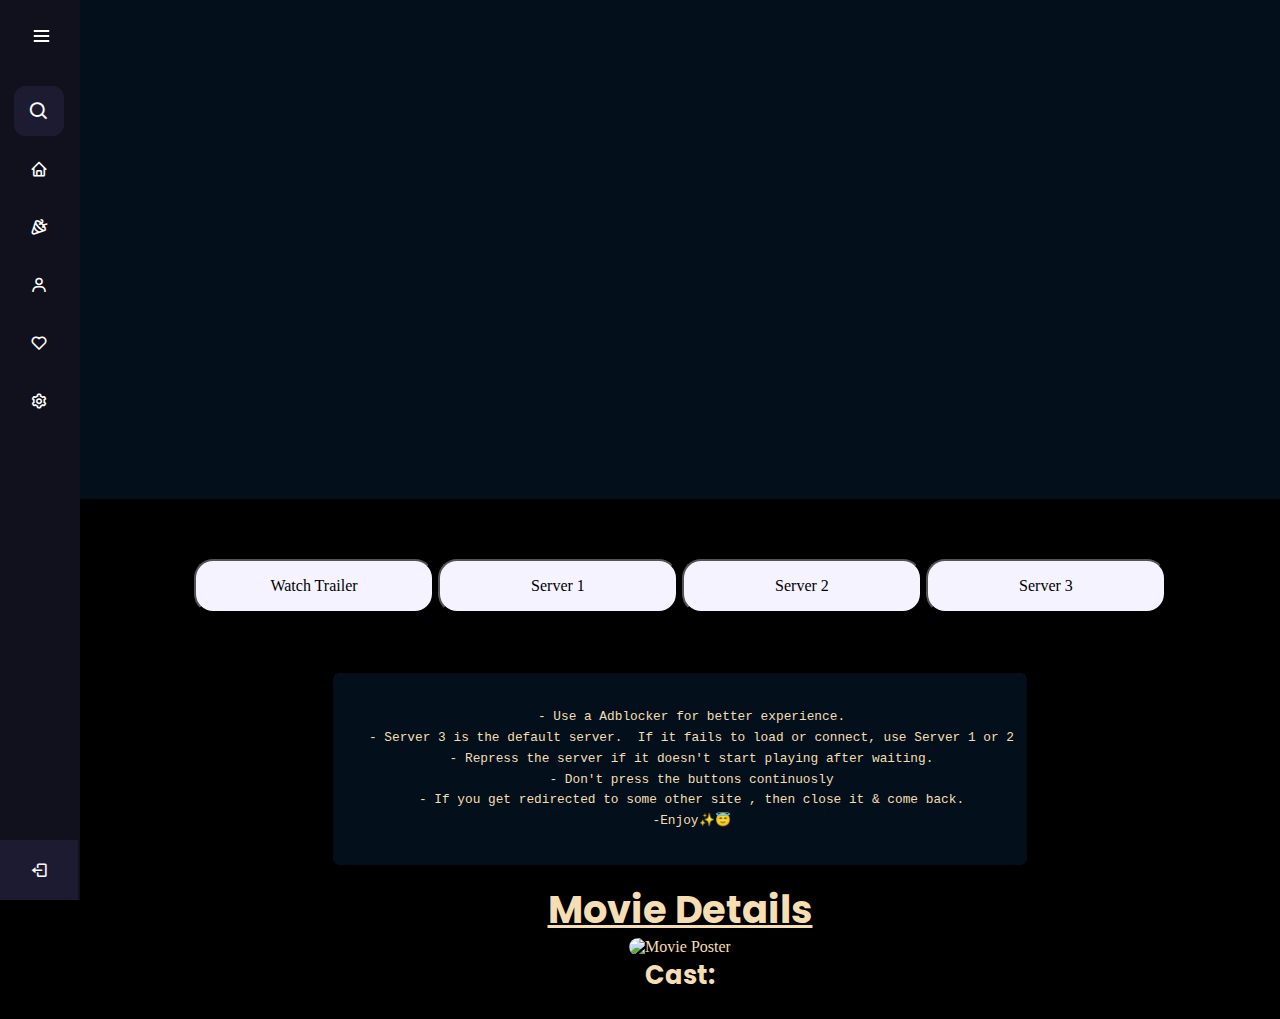
==== commit 71f047ad: "feat:final changes in s/ep buttons & made some ui responsive" ====
--- a/movie_details.html
+++ b/movie_details.html
@@ -3,13 +3,16 @@
 <head>
     <meta charset="UTF-8">
     <meta name="viewport" content="width=device-width, initial-scale=1.0">
-    <title>Movie Details</title>
+    <title>Theatre</title>
     <link rel="preconnect" href="https://fonts.googleapis.com">
     <link rel="preconnect" href="https://fonts.gstatic.com" crossorigin>
     <link href="https://fonts.googleapis.com/css2?family=Poppins:ital,wght@0,100;0,200;0,300;0,400;0,500;0,600;0,700;0,800;0,900;1,100;1,200;1,300;1,400;1,500;1,600;1,700;1,800;1,900&family=Press+Start+2P&family=Space+Mono:ital,wght@0,400;0,700;1,400;1,700&display=swap" rel="stylesheet">
     <link href="https://fonts.googleapis.com/css2?family=Poppins:ital,wght@0,100;0,200;0,300;0,400;0,500;0,600;0,700;0,800;0,900;1,100;1,200;1,300;1,400;1,500;1,600;1,700;1,800;1,900&display=swap" rel="stylesheet">
-    <link href='https://unpkg.com/boxicons@2.0.7/css/boxicons.min.css' rel='stylesheet'>
+    <link href='https://unpkg.com/boxicons@2.1.4/css/boxicons.min.css' rel='stylesheet'>
     <link href="movie_details.css" rel="stylesheet">  
+
+    <link rel="icon" href="favicon.ico" type="image/x-icon" />
+    <link rel="shortcut icon" href="favicon.ico" type="image/x-icon" />
 </head>
 
 
@@ -28,6 +31,7 @@
          <input id="searchInput" type="text" placeholder="Search..." onkeydown="if (event.keyCode === 13) searchMovies()">
          <span class="tooltip">Search</span>
       </li>
+
       <li>
         <a href="index.html">
           <i class='bx bx-home'></i>
@@ -35,6 +39,18 @@
         </a>
          <span class="tooltip">Home</span>
       </li>
+
+
+      <li>
+        <a href="https://w2g.tv/en/" target="_blank">
+          <i class='bx bx-party' ></i>
+          <span class="links_name">Watchparty</span>
+        </a>
+         <span class="tooltip">Party</span>
+      </li>
+
+      
+
       <li>
        <a href="#">
          <i class='bx bx-user' ></i>
@@ -42,41 +58,15 @@
        </a>
        <span class="tooltip">User</span>
      </li>
-     <li>
-       <a href="#">
-         <i class='bx bx-chat' ></i>
-         <span class="links_name">Messages</span>
-       </a>
-       <span class="tooltip">Messages</span>
-     </li>
-     <li>
-       <a href="#">
-         <i class='bx bx-pie-chart-alt-2' ></i>
-         <span class="links_name">Analytics</span>
-       </a>
-       <span class="tooltip">Analytics</span>
-     </li>
-     <li>
-       <a href="#">
-         <i class='bx bx-folder' ></i>
-         <span class="links_name">File Manager</span>
-       </a>
-       <span class="tooltip">Files</span>
-     </li>
-     <li>
-       <a href="#">
-         <i class='bx bx-cart-alt' ></i>
-         <span class="links_name">Order</span>
-       </a>
-       <span class="tooltip">Order</span>
-     </li>
+
      <li>
        <a href="#">
          <i class='bx bx-heart' ></i>
-         <span class="links_name">Saved</span>
+         <span class="links_name">Liked</span>
        </a>
-       <span class="tooltip">Saved</span>
+       <span class="tooltip">Liked</span>
      </li>
+
      <li>
        <a href="#">
          <i class='bx bx-cog' ></i>
@@ -84,6 +74,9 @@
        </a>
        <span class="tooltip">Setting</span>
      </li>
+
+     
+
      <li class="profile">
          <div class="profile-details">
            <img src="assets/virat.png" alt="profileImg">
@@ -108,7 +101,7 @@
     <div id="buttons">
         <button id="Trailerbtn">Watch Trailer</button>
 
-        <button onclick="switchEmbed1('https://embed.smashystream.com/playere.php?tmdb=')">Server 1</button>
+        <button onclick="switchEmbed('https://embed.smashystream.com/playere.php?tmdb=' + getParameterByName('id'))">Server 1</button>
 
         <button onclick="switchEmbed('https://multiembed.mov/directstream.php?video_id=' + getParameterByName('id') + '&tmdb=1')">Server 2</button>
 
--- a/movie_details.css
+++ b/movie_details.css
@@ -0,0 +1,406 @@
+
+* {
+  margin: 0;
+  padding: 0;
+  box-sizing: border-box;    
+}
+
+body 
+{
+  width: 100%;
+  background-color: black;
+  color: wheat;
+  /* margin-left: 80px; */
+}
+
+main 
+{
+  width: 100%;
+  position: relative;
+  padding-left: 80px;
+}
+
+#buttons
+{
+  margin-top: 5%;
+}
+
+button 
+{
+  border-radius: 1.2rem;
+  width: 20%;
+  padding: 1rem;
+  font-family: fantasy;
+  font-size: 1rem;
+
+  cursor: pointer;
+  background-color: #f4f3ff;
+  transition: background-color 0.3s ease; 
+}
+
+button:hover {
+  color: white;
+  background-color: rgb(7, 14, 42);
+}
+
+h1 
+{
+  font-family: Poppins;
+  font-size: 3vw;
+  text-decoration: underline;
+}
+
+
+h2 {
+  font-family: Poppins;
+}
+
+h3 
+{
+  font-family: Poppins;
+  font-size: 2vw;
+}
+
+p {
+  font-family: Poppins;
+  font-size: 1vw;
+}
+
+#desc
+{
+  padding-left: 20%;
+  padding-right: 20%;
+}
+
+#poster {
+  border-radius: 1.2rem;
+}
+
+#movieDetails {
+width: 100%
+}
+
+#castList{
+  display: flex;
+  flex-direction: row;
+  padding: 1%;
+  width: fit-content;
+  overflow-x: hidden;
+ }
+
+  
+
+#castList img {
+  max-width: 100%; /* Ensure images don't exceed the width of their container */
+  height: auto; /* Maintain aspect ratio */
+  width: 10vw;
+  margin: 5px; /* Add some spacing between images */
+}
+
+
+ /* CSS for sidebar div*/
+
+.sidebar{
+font-family: "Poppins" , sans-serif;
+position: fixed;
+left: 0;
+top: 0;
+height: 100%;
+width: 80px;
+background: #11101D;
+padding: 6px 14px;
+z-index: 999;
+transition: all 0.5s ease;
+
+}
+.sidebar.open{
+width: 250px;
+}
+.sidebar .logo-details{
+height: 60px;
+display: flex;
+align-items: center;
+position: relative;
+}
+.sidebar .logo-details .icon{
+opacity: 0;
+transition: all 0.5s ease;
+}
+.sidebar .logo-details .logo_name{
+color: #fff;
+font-size: 20px;
+font-weight: 600;
+opacity: 0;
+transition: all 0.5s ease;
+}
+.sidebar.open .logo-details .icon,
+.sidebar.open .logo-details .logo_name{
+opacity: 1;
+}
+.sidebar .logo-details #btn{
+position: absolute;
+top: 50%;
+right: 0;
+transform: translateY(-50%);
+font-size: 22px;
+transition: all 0.4s ease;
+font-size: 23px;
+text-align: center;
+cursor: pointer;
+transition: all 0.5s ease;
+}
+.sidebar.open .logo-details #btn{
+text-align: right;
+}
+.sidebar i{
+color: #fff;
+height: 60px;
+min-width: 50px;
+font-size: 28px;
+text-align: center;
+line-height: 60px;
+}
+.sidebar .nav-list{
+margin-top: 20px;
+height: 100%;
+}
+.sidebar li{
+position: relative;
+margin: 8px 0;
+list-style: none;
+}
+.sidebar li .tooltip{
+position: absolute;
+top: -20px;
+left: calc(100% + 15px);
+z-index: 3;
+background: #fff;
+color: #000;
+box-shadow: 0 5px 10px rgba(0, 0, 0, 0.3);
+padding: 6px 12px;
+border-radius: 4px;
+font-size: 15px;
+font-weight: 400;
+opacity: 0;
+white-space: nowrap;
+pointer-events: none;
+transition: 0s;
+}
+.sidebar li:hover .tooltip{
+opacity: 1;
+pointer-events: auto;
+transition: all 0.4s ease;
+top: 50%;
+transform: translateY(-50%);
+}
+.sidebar.open li .tooltip{
+display: none;
+}
+.sidebar input{
+font-size: 15px;
+color: #FFF;
+font-weight: 400;
+outline: none;
+height: 50px;
+width: 100%;
+width: 50px;
+border: none;
+border-radius: 12px;
+transition: all 0.5s ease;
+background: #1d1b31;
+}
+.sidebar.open input{
+padding: 0 20px 0 50px;
+width: 100%;
+}
+.sidebar .bx-search{
+position: absolute;
+top: 50%;
+left: 0;
+transform: translateY(-50%);
+font-size: 22px;
+background: #1d1b31;
+color: #FFF;
+}
+.sidebar.open .bx-search:hover{
+background: #1d1b31;
+color: #FFF;
+}
+.sidebar .bx-search:hover{
+background: #FFF;
+color: #11101d;
+}
+.sidebar li a{
+display: flex;
+height: 100%;
+width: 100%;
+border-radius: 12px;
+align-items: center;
+text-decoration: none;
+transition: all 0.4s ease;
+background: #11101D;
+}
+.sidebar li a:hover{
+background: #FFF;
+}
+.sidebar li a .links_name{
+color: #fff;
+font-size: 15px;
+font-weight: 400;
+white-space: nowrap;
+opacity: 0;
+pointer-events: none;
+transition: 0.4s;
+}
+.sidebar.open li a .links_name{
+opacity: 1;
+pointer-events: auto;
+}
+.sidebar li a:hover .links_name,
+.sidebar li a:hover i{
+transition: all 0.5s ease;
+color: #11101D;
+}
+.sidebar li i{
+height: 50px;
+line-height: 50px;
+font-size: 18px;
+border-radius: 12px;
+}
+.sidebar li.profile{
+position: fixed;
+height: 60px;
+width: 78px;
+left: 0;
+bottom: -8px;
+padding: 10px 14px;
+background: #1d1b31;
+transition: all 0.5s ease;
+overflow: hidden;
+}
+.sidebar.open li.profile{
+width: 250px;
+}
+.sidebar li .profile-details{
+display: flex;
+align-items: center;
+flex-wrap: nowrap;
+}
+.sidebar li img{
+height: 45px;
+width: 45px;
+object-fit: cover;
+border-radius: 6px;
+margin-right: 10px;
+}
+.sidebar li.profile .name,
+.sidebar li.profile .job{
+font-size: 15px;
+font-weight: 400;
+color: #fff;
+white-space: nowrap;
+}
+.sidebar li.profile .job{
+font-size: 12px;
+}
+.sidebar .profile #log_out{
+position: absolute;
+top: 50%;
+right: 0;
+transform: translateY(-50%);
+background: #1d1b31;
+width: 100%;
+height: 60px;
+line-height: 60px;
+border-radius: 0px;
+transition: all 0.5s ease;
+}
+.sidebar.open .profile #log_out{
+width: 50px;
+background: none;
+}
+.home-section{
+position: relative;
+background: #E4E9F7;
+min-height: 100vh;
+top: 0;
+left: 78px;
+width: calc(100% - 78px);
+transition: all 0.5s ease;
+
+}
+.sidebar.open ~ .home-section{
+left: 250px;
+width: calc(100% - 250px);
+}
+
+
+.home-section .text{
+display: inline-block;
+color: #11101d;
+font-size: 25px;
+font-weight: 500;
+margin: 18px
+}
+@media (max-width: 420px) {
+.sidebar li .tooltip{
+  display: none;
+}
+}
+
+.markdown-div {
+  font-family: 'Courier New', Courier, monospace;
+  line-height: 1.6;
+  padding: 1em;
+  
+  max-width: fit-content;
+  overflow-x: auto;
+}
+
+.markdown-div h1 {
+  font-size: 1.5em;
+}
+
+.markdown-div h2 {
+  font-size: 1.3em;
+}
+
+.markdown-div h3 {
+  font-size: 1.1em;
+}
+
+.markdown-div code {
+  background-color: #1f121200;
+  padding: 0.2em 0.4em;
+  border-radius: 0.2em;
+  font-size: 0.8rem;
+}
+
+.markdown-div pre {
+  background-color: #07112e;
+  padding: 1em;
+  border-radius: 0.5em;
+  overflow: auto;
+}
+
+.markdown-div ul,
+.markdown-div ol {
+  margin-top: 0;
+  padding-left: 1.5em;
+}
+
+select {
+  /* padding: 1%; */
+  padding: 1rem;
+  border-radius: 1.2rem;
+  font-size: 1rem;
+}
+
+option 
+{
+  font-family: poppins;
+  /* padding: 1%; */
+  /* font-size: 1vw; */
+}
+
+
